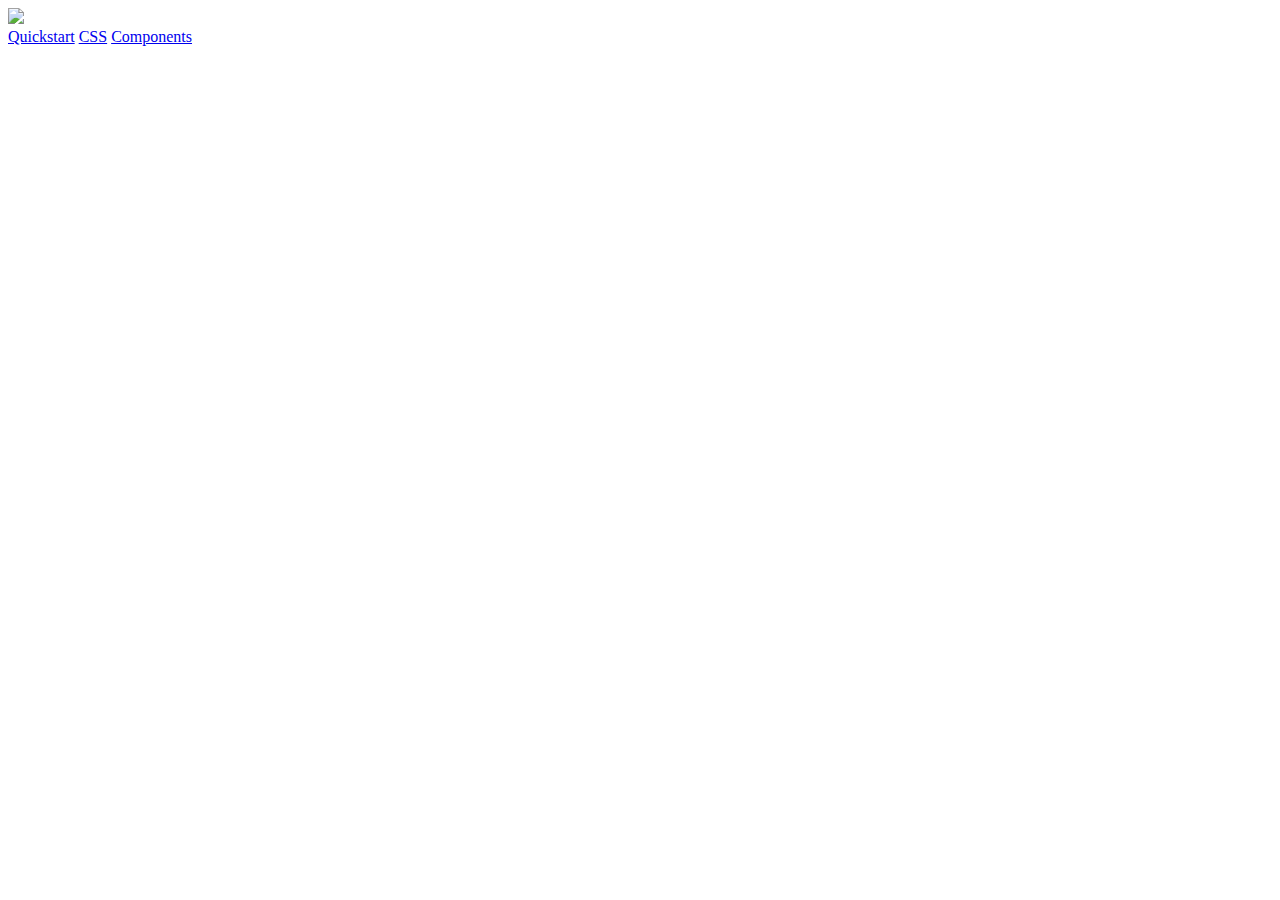
==== demo.html @ 5cca1071 "Add a few more comments and rearrange core-media-query" ====
<!doctype html>
<html>

<head>
  <title>collapse-toolbar Demo</title>
  <script src="../platform/platform.js"></script>
  <link rel="import" href="collapse-toolbar.html">
  <link rel="import" href="../core-icon-button/core-icon-button.html">
  <link rel="stylesheet" href="demo.css">
</head>

<body unresolved>
  <collapse-toolbar query="max-width: 500px" class="dark-border">
    <div flex class="logo">
      <a href="#">
        <img src="logo.png">
      </a>
    </div>
    <a href="#">Quickstart</a>
    <a href="#">CSS</a>
    <a href="#">Components</a>
    <!-- <a href="#">JavaScript</a>
    <a href="#">Customize</a>
    <a href="#">Foobar</a>
    <a href="#">Articles</a>
    <a href="#">Videos</a> -->
  </collapse-toolbar>
  <div class="container banner-container">
    <div class="banner" layout vertical center>
      <div class="circle"></div>
      <div layout flex horizontal>
        <div flex class="rect"></div>
        <div flex class="rect"></div>
        <div flex class="rect"></div>
        <div flex class="rect"></div>
      </div>
    </div>
  </div>
  <div class="container quote-container">
    <div class="quote" layout vertical center>
      <div class="rect quote dark"></div>
      <div class="rect quote light"></div>
      <div class="rect quote light"></div>
    </div>
  </div>
  <div class="container blog-container">
    <div class="photo"></div>
    <div class="rect blog light"></div>
    <div class="rect blog stretch"></div>
    <div class="rect blog stretch"></div>
    <div class="rect blog stretch"></div>
  </div>
</body>

</html>
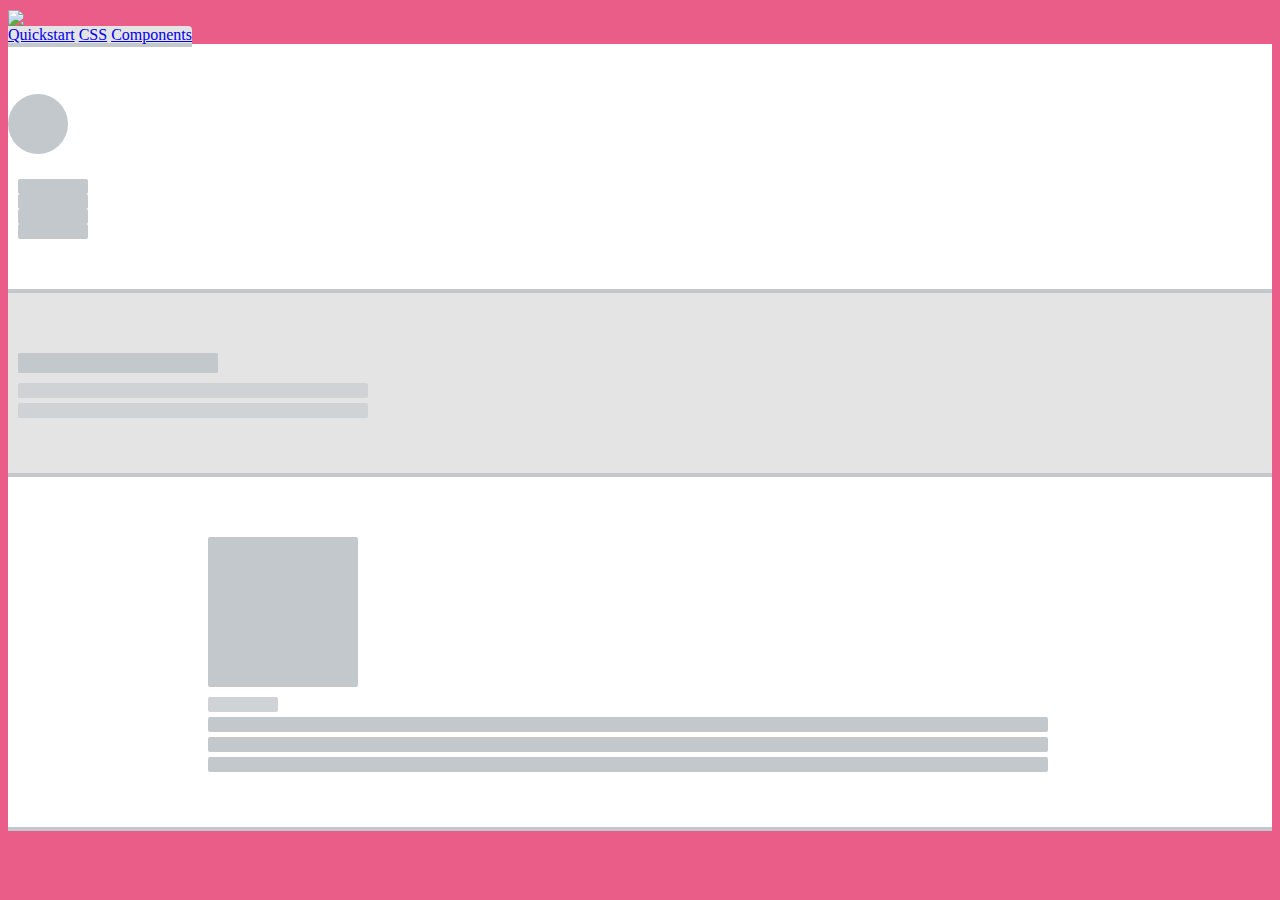
==== commit ad6f51eb: "Upgrading to webcomponentsjs" ====
--- a/demo.html
+++ b/demo.html
@@ -3,10 +3,10 @@
 
 <head>
   <title>collapse-toolbar Demo</title>
-  <script src="../platform/platform.js"></script>
+  <script src="../webcomponentsjs/webcomponents.js"></script>
   <link rel="import" href="collapse-toolbar.html">
-  <link rel="import" href="../core-icon-button/core-icon-button.html">
   <link rel="stylesheet" href="demo.css">
+  <meta name="viewport" content="width=device-width, minimum-scale=1.0, initial-scale=1.0, user-scalable=yes">
 </head>
 
 <body unresolved>
@@ -19,11 +19,6 @@
     <a href="#">Quickstart</a>
     <a href="#">CSS</a>
     <a href="#">Components</a>
-    <!-- <a href="#">JavaScript</a>
-    <a href="#">Customize</a>
-    <a href="#">Foobar</a>
-    <a href="#">Articles</a>
-    <a href="#">Videos</a> -->
   </collapse-toolbar>
   <div class="container banner-container">
     <div class="banner" layout vertical center>
--- a/demo.css
+++ b/demo.css
@@ -0,0 +1,113 @@
+*, *::before, *::after {
+  -moz-box-sizing: border-box;
+  box-sizing: border-box;
+}
+
+body {
+  background: #EA5D88;
+}
+
+.logo img {
+  height: 35px;
+  vertical-align: middle;
+}
+
+collapse-toolbar {
+  background: #E4E4E4;
+  border-radius: 4px 4px 0 0;
+}
+
+.container {
+  background: #ffffff;
+  padding: 50px 0;
+}
+
+collapse-toolbar,
+.container {
+  border-bottom: 4px solid #C3C8CD;
+}
+
+.quote-container {
+  background-color: #E4E4E4;
+}
+
+.blog-container {
+  padding: 50px 15%;
+}
+
+.circle {
+  border-radius: 50%;
+  width: 60px;
+  height: 60px;
+  background-color: #C3C8CD;
+  margin-bottom: 25px;
+}
+
+.rect {
+  border-radius: 2px;
+  width: 70px;
+  height: 15px;
+  background-color: #C3C8CD;
+  margin-left: 10px;
+  margin-right: 10px;
+}
+
+.light {
+  background-color: #CFD3D6;
+}
+
+.stretch {
+  width: 95%;
+}
+
+.quote.dark {
+  height: 20px;
+  width: 200px;
+  margin-top: 10px;
+  margin-bottom: 10px;
+}
+
+.quote.light {
+  width: 350px;
+  margin-top: 5px;
+  margin-bottom: 5px;
+}
+
+.blog {
+  margin-top: 5px;
+  margin-bottom: 5px;
+}
+
+.photo {
+  border-radius: 2px;
+  width: 150px;
+  height: 150px;
+  background-color: #C3C8CD;
+  margin-top: 10px;
+  margin-left: 10px;
+  margin-right: 10px;
+  margin-bottom: 10px;
+}
+
+@media screen and (max-width: 500px) {
+  .banner .rect {
+    width: 50px;
+    margin-left: 5px;
+    margin-right: 5px;
+  }
+
+  .quote.dark {
+    width: 150px;
+  }
+
+  .quote.light {
+    width: 250px;
+  }
+}
+
+core-dropdown {
+  position: absolute;
+  top: 25px;
+  left: -150px;
+  border: 1px solid #cfcfcf;
+}
